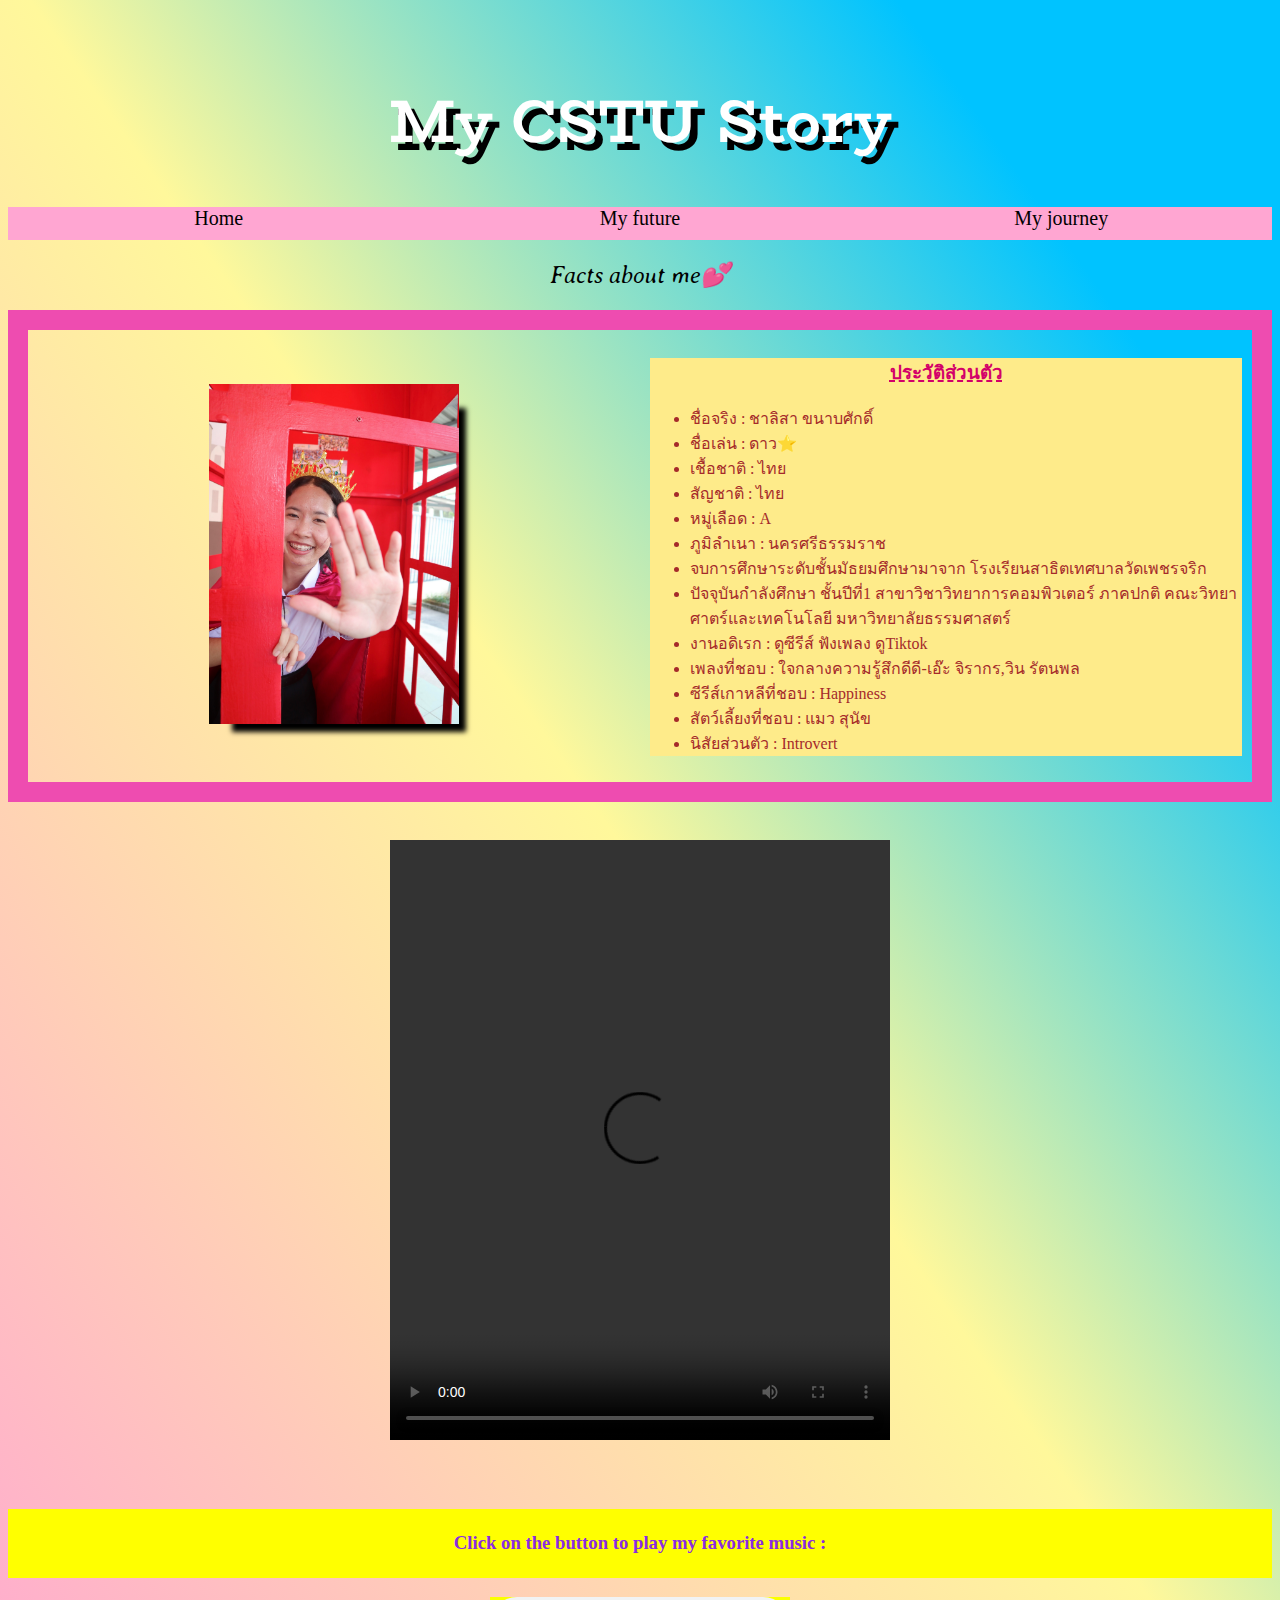
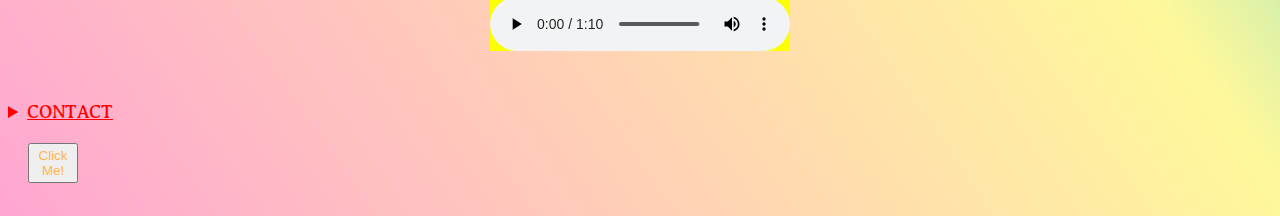
==== index.html @ a0d6a675 "add myfuture.html myjourney.html and change index.html style.css" ====
<!DOCTYPE html>
<html lang="en">
<head>
    <link rel="stylesheet" href="mystyle.css">
    <meta charset="UTF-8">
    <meta name="viewport" content="width=device-width, initial-scale=1.0">
    <title>My CSTU Story</title>
</head>
<body>
    
    <div class="header">
        <h1>My CSTU Story</h1>
    </div>

    <!--สร้างปุ่ม-->
    <div class="icon-bar">
        <a href="/index.html" target="_self">Home</a>
        <a href="/myfuture.html" target="_self">My future</a>
        <a href="/myjourney.html" target="_self">My journey</a>
    </div>

    <h2>Facts about me💕</h2>

    <!--สร้างตาราง-->
    <table style="border: 20px solid #ee4cb0 " cellspacing="0" cellpadding="10" witde="100%">
        <tr>
            <td width="50%" style="text-align: center;">
                <img id="mypic" src="resources/mypic.png" alt="A women wearing a school uniform" title="A women wearing a school uniform">
            </td>
            <td width="50%">
                    <div class="slideup">
                        <h3>ประวัติส่วนตัว</h3>
                        <p> 
                            <ul>
                                <li>ชื่อจริง : ชาลิสา ขนาบศักดิ์</li>
                                <li>ชื่อเล่น : ดาว⭐</li>
                                <li>เชื้อชาติ : ไทย</li>
                                <li>สัญชาติ : ไทย</li>
                                <li>หมู่เลือด : A</li>
                                <li>ภูมิลำเนา : นครศรีธรรมราช</li>
                                <li>จบการศึกษาระดับชั้นมัธยมศึกษามาจาก โรงเรียนสาธิตเทศบาลวัดเพชรจริก</li>
                                <li>ปัจจุบันกำลังศึกษา ชั้นปีที่1 สาขาวิชาวิทยาการคอมพิวเตอร์ ภาคปกติ คณะวิทยาศาตร์และเทคโนโลยี  มหาวิทยาลัยธรรมศาสตร์ </li>
                                <li>งานอดิเรก : ดูซีรีส์ ฟังเพลง ดูTiktok</li>
                                <li>เพลงที่ชอบ : ใจกลางความรู้สึกดีดี-เอ๊ะ จิรากร,วิน รัตนพล</li>
                                <li>ซีรีส์เกาหลีที่ชอบ : Happiness</li>
                                <li>สัตว์เลี้ยงที่ชอบ : แมว สุนัข</li>
                                <li>นิสัยส่วนตัว : Introvert</li>
                            </ul>
                        </p>
                    </div>
            </td>
        </tr>
    </table>

    <h2>
        <p class="intro">
            Introduction Video📷
        </p>
    </h2>

    <!--ใส่วิดีโอ-->
    <video class="video" controls>
        <source src="resources/myvdo.mp4" type="video/mp4">
        Your browser does not support the video tag.
    </video>

    <h3 class="click">
        <div class="run">
            <p>Click on the button to play my favorite music :</p>
        </div>
    </h3>

    <!--ใส่เพลง-->
    <audio id="music" src="resources/music.mp3" controls autoplay>
    </audio>
        
    <!--ซ่อนข้อความโดยใช้ summary tag-->
    <details class="contact">
        <summary>
            CONTACT
        </summary>
        <p class="informaton">
            Instagram : <a href="https://www.instagram.com/i.mdaw?igsh=cGc4bGNzNHMxdmw4" target="_blank">i.mdaw</a><br>
            Gmail : chalisa7349@gmail.com
        </p>
    </details>
      
    <!--สร้างปุ่มกลับขึ้นมาด้านบน-->
    <button onclick="topFunction()" id="gotop" title="Go to top">⬆️</button>
    <script>
        let mybutton = document.getElementById("gotop");
        
        //แสดงปุ่มเมื่อผู้ใช้เลื่อนลงมา
        window.onscroll = function() {scrollFunction()};
        function scrollFunction() {
          if (document.body.scrollTop > 20 || document.documentElement.scrollTop > 20) {
            mybutton.style.display = "block";
          } 
          else {
            mybutton.style.display = "none";
          }
        }
        
        //คลิกปุ่มแล้วจะเลื่อนขึ้นไปด้านบน
        function topFunction() {
          document.body.scrollTop = 0;
          document.documentElement.scrollTop = 0;
        }
    </script>

    <!--สร้างปุ่ม เมื่อกดแล้วจะขึึ้นข้อความ-->
    <button id="button" onclick="alert('Thank you for visiting my homepage.')">Click Me!</button>
    
</body>

</html>
---- mystyle.css ----
@import url("https://fonts.googleapis.com/css2?family=BioRhyme");
@import url('https://fonts.googleapis.com/css2?family=Averia+Serif+Libre');
@import url("https://cdnjs.cloudflare.com/ajax/libs/font-awesome/4.7.0/css/font-awesome.min.css");
@keyframes slideinleft{
    from{
        transform: translateX(-300px);
    }
    to{
        transform: translateX(0px);
    }
}

@keyframes slideup{
    from{
        transform: translateY(200px);
    }
    to{
        transform: translateY(0px);
    }
}

.header{
    text-align: center;
    text-shadow: 7px 8px 0px #000000;
    color: white;
    font-size: 30px;
    font-family: 'BioRhyme', serif;
    /*background-color: pink;  
    background-image: linear-gradient(to right, rgb(123, 39, 156), pink);
    padding: 30px;*/
    margin-top: 0px;
    background-image: url(./resources/bg.jpg);
}

body{
    background-color: beige;
    display: flex;
    height: 200vh;
    justify-content: center;
    flex-direction: column;
    background: linear-gradient(55deg, #ffa6d2 0%, #fff89b 51%, #00c3ff 85%);
    position: relative;
}

#mypic{
    width: 250px;
    height: auto;
    box-shadow: 15px 16px 5px -8px #000000;
}

.intro{
    padding-top: 0px;
}

h2{
    text-align: center;
    font-style: italic;
    font-family: "Averia Serif Libre", serif;
    font-weight: 200;
    animation-name: slideinleft;
    animation-duration: 3s;
    animation-iteration-count: 2;
}

.slideup{
    color: brown;
    animation-name: slideup;
    animation-duration: 3s;
    animation-timing-function: ease-out;
    background-image: url(/resources/bgpic.png);
    width: auto;
    height: auto;
}

h3{
    text-align: center;
    font-weight: bold;
    color: rgb(211, 0, 105);
    text-decoration: underline;
    text-decoration-style: dashed;
}

.video{
    padding-top: 100px;
    padding-bottom: 100px;
    margin: 0 auto;
    margin-top: -180px;
    margin-bottom: -50px;
    width: 500px;
    height: 600px;
}

.click{
    text-align: center;
    color: blueviolet;
    background-color: yellow;
    text-decoration-line: none;
    padding: 5px;
}

.run{
    animation-name: slideinleft;
    animation-duration: 3s;
    animation-delay: 0s;
    animation-fill-mode: forwards;
    animation-iteration-count: infinite;
}

#music{
    margin: 0 auto;
    background-color: rgb(251, 255, 0);
}

.contact{
    padding-top: 50px;
    font-size: 18px;
    font-family: "Averia Serif Libre";
}

summary{
    color: #ff0000;
    text-decoration: underline;
}

.informaton{
    color: black;
}

.icon-bar{
    width: 100%; 
    overflow: hidden; 
    position: sticky;
    top: 0;
    padding-bottom: 10px;
    background-color: #ffa6d2;
}
  
.icon-bar a{
    float: left; 
    text-align: center;  
    padding: auto auto; 
    color:black; 
    font-size: 36px; 
    width: 33.33%;
    font-size: 20px;
    text-decoration: none;
}
  
.icon-bar a:hover{
    background-color: #000; 
    color: #fff89b;
    text-decoration: underline;
}
  
.active{
    background-color: #5cc4b6; 
}

#gotop{
    display: none; 
    position: fixed; 
    bottom: 20px; 
    right: 30px; 
    border: none; 
    outline: none; 
    background-color: rgb(255, 172, 186); 
    padding: 15px; 
    border-radius: 10px; 
}
  
#gotop:hover {
    background-color: #555; 
}

#button{
    width: 50px;
    height: 40px;
    text-align: center;
    margin-left: 20px;
    margin-top: 20px;
    color: #fdb64a;
}

/*
.btn-123{
    color: white;
    overflow: hidden;
    border-radius: 30px;
    box-shadow: 0px -0px 0px 0px rgba(143,64,248,0.5),0px 0px 0px 0px rgba(39,200,255,0.5);
}

.btn-123:hover{
    transform: translate(0,-6px);
    box-shadow: 10px -10px 25px 0px rgba(143,64,248,0.5), -10px 10px 25px 0px rgba(39,200,255,0.5);
}

.btn-123:hover::after{
    transform: rotate(150deg);
}

.btn-123::after{
    content: "";
    width: 400px;
    height: 400px;
    position: absolute;
    top:-50px;
    left: -100px;
    background-color: pink;
    background-image: linear-gradient(225deg,#27d86c 0% , #26caf8 50% , #c625d0 100%);
    z-index: -1;
    transition: all 0.25s ease;
}*/
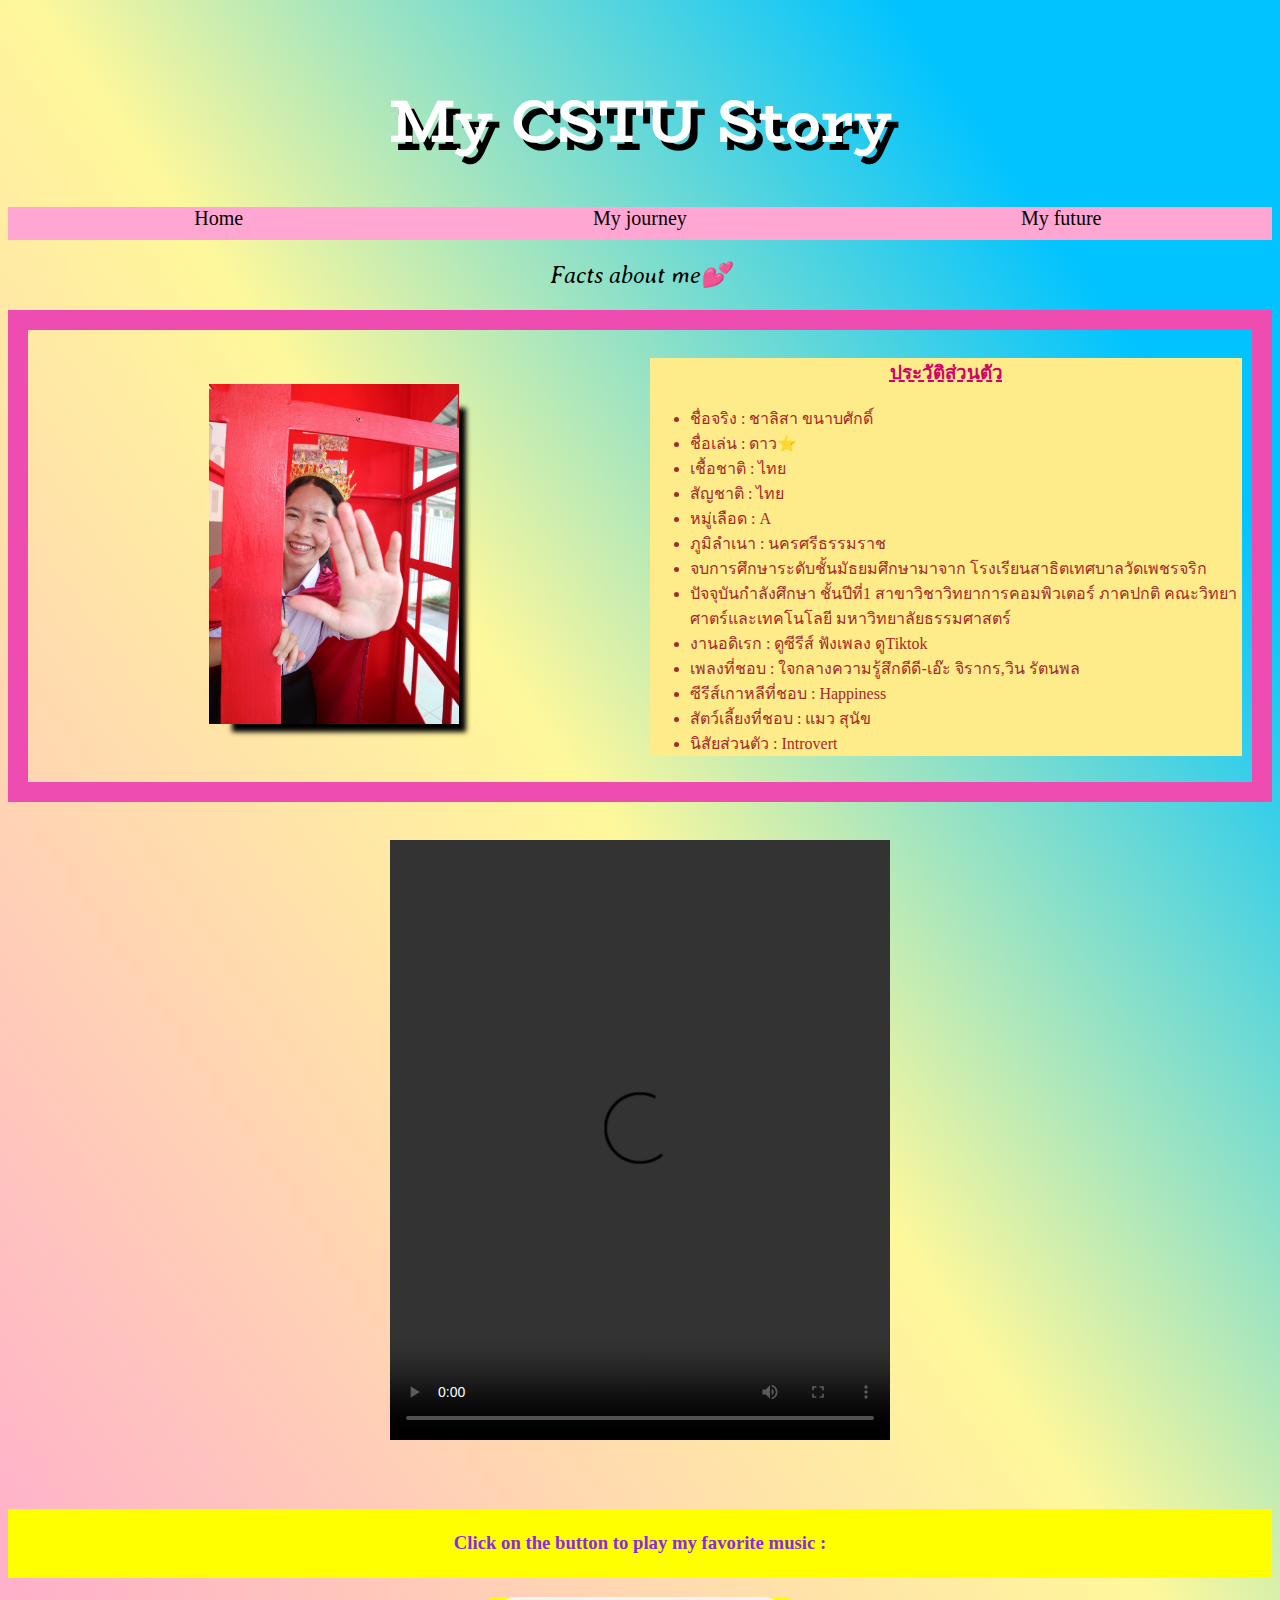
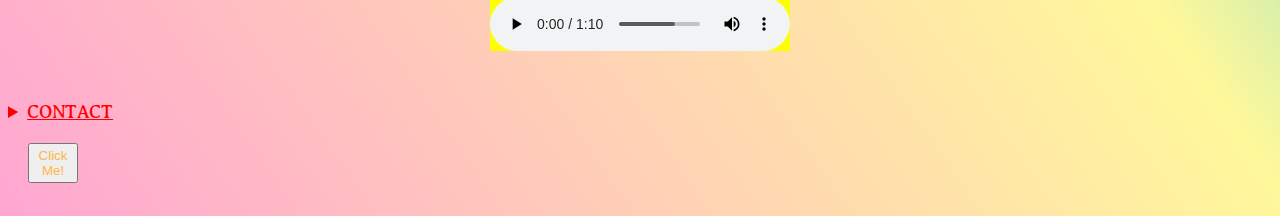
==== commit b05da98c: "change index" ====
--- a/index.html
+++ b/index.html
@@ -15,8 +15,8 @@
     <!--สร้างปุ่ม-->
     <div class="icon-bar">
         <a href="/index.html" target="_self">Home</a>
+        <a href="/myjourney.html" target="_self">My journey</a>
         <a href="/myfuture.html" target="_self">My future</a>
-        <a href="/myjourney.html" target="_self">My journey</a>
     </div>
 
     <h2>Facts about me💕</h2>
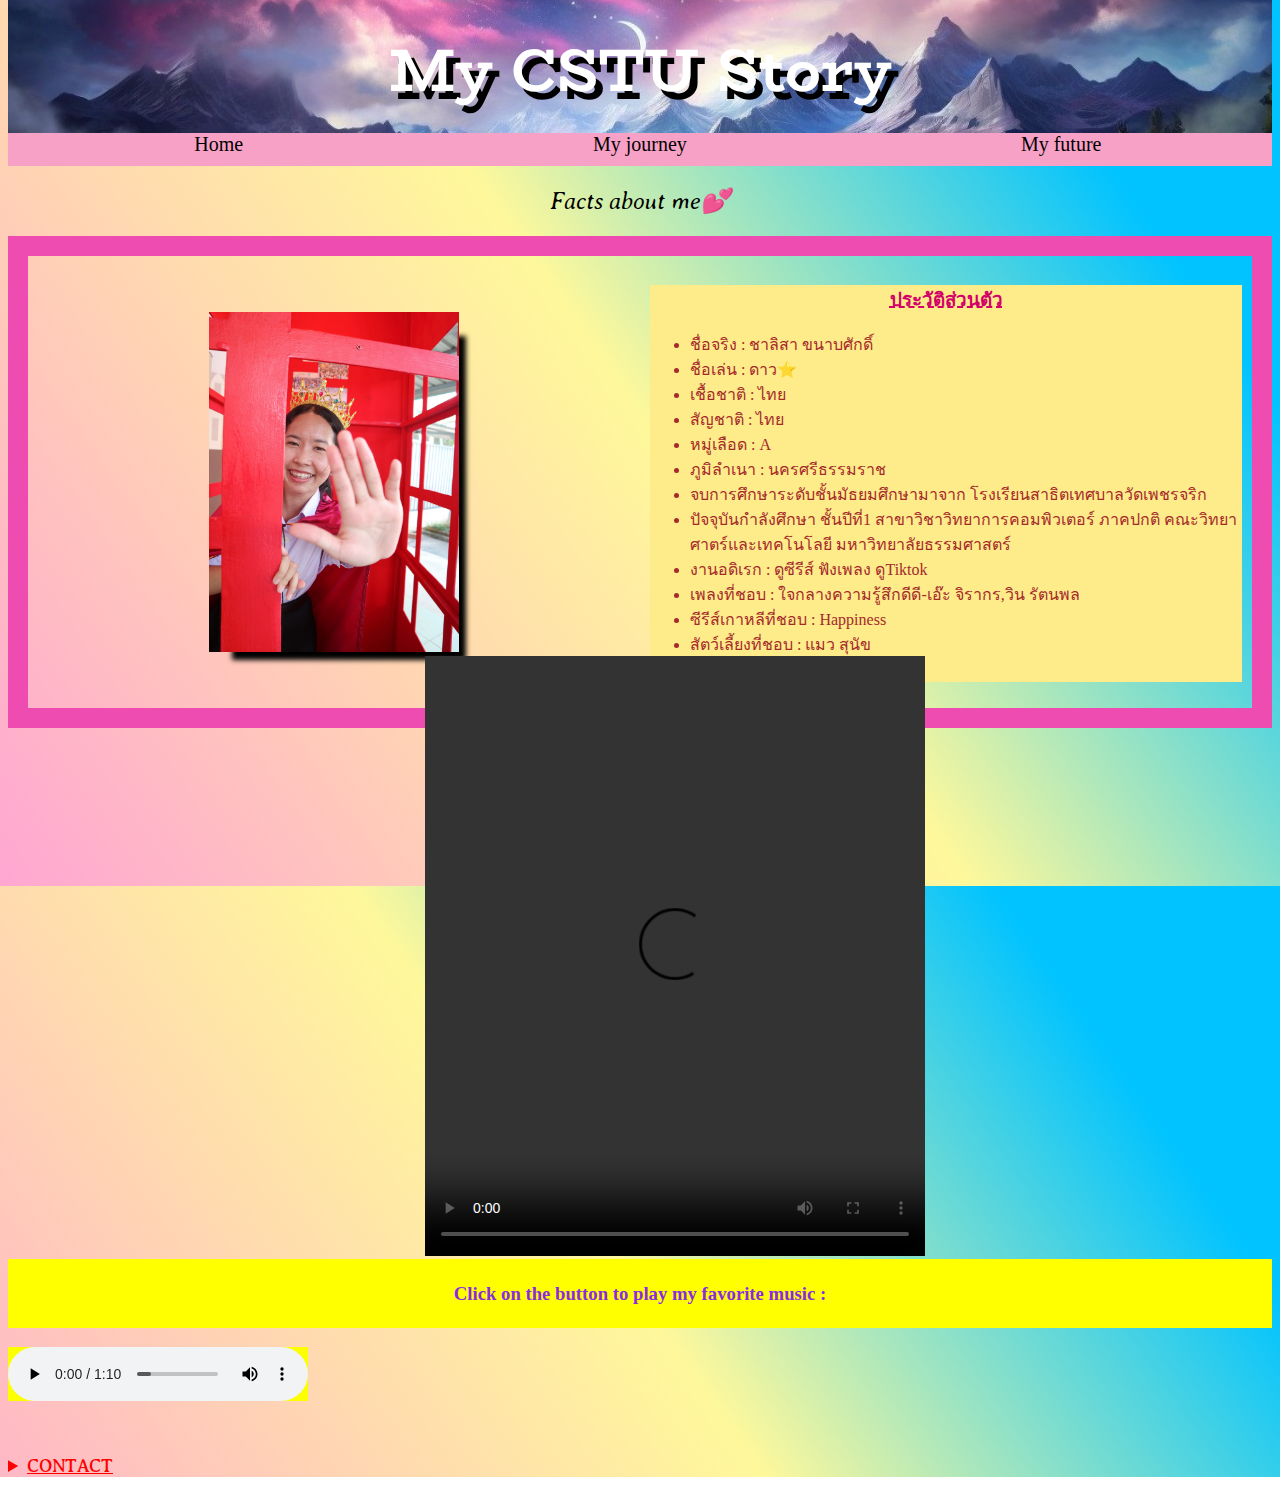
==== commit 26260399: "delete one button" ====
--- a/index.html
+++ b/index.html
@@ -8,15 +8,15 @@
 </head>
 <body>
     
-    <div class="header">
+    <header>
         <h1>My CSTU Story</h1>
-    </div>
+    </header>
 
     <!--สร้างปุ่ม-->
     <div class="icon-bar">
-        <a href="/index.html" target="_self">Home</a>
-        <a href="/myjourney.html" target="_self">My journey</a>
-        <a href="/myfuture.html" target="_self">My future</a>
+        <a href="index.html" target="_self">Home</a>
+        <a href="myjourney.html" target="_self">My journey</a>
+        <a href="myfuture.html" target="_self">My future</a>
     </div>
 
     <h2>Facts about me💕</h2>
@@ -107,9 +107,6 @@
           document.documentElement.scrollTop = 0;
         }
     </script>
-
-    <!--สร้างปุ่ม เมื่อกดแล้วจะขึึ้นข้อความ-->
-    <button id="button" onclick="alert('Thank you for visiting my homepage.')">Click Me!</button>
     
 </body>
 
--- a/mystyle.css
+++ b/mystyle.css
@@ -19,23 +19,23 @@
     }
 }
 
-.header{
-    text-align: center;
+header{
+    text-align: center;
+    padding-top: 5px;
     text-shadow: 7px 8px 0px #000000;
     color: white;
     font-size: 30px;
     font-family: 'BioRhyme', serif;
-    /*background-color: pink;  
-    background-image: linear-gradient(to right, rgb(123, 39, 156), pink);
-    padding: 30px;*/
-    margin-top: 0px;
+    margin-top: -30px;
+    margin-bottom: 0px;
     background-image: url(./resources/bg.jpg);
+    background-size: cover;
+    height: 150px;
 }
 
 body{
     background-color: beige;
-    display: flex;
-    height: 200vh;
+    height: 100vh;
     justify-content: center;
     flex-direction: column;
     background: linear-gradient(55deg, #ffa6d2 0%, #fff89b 51%, #00c3ff 85%);
@@ -60,6 +60,7 @@
     animation-name: slideinleft;
     animation-duration: 3s;
     animation-iteration-count: 2;
+    padding-bottom: 0px;
 }
 
 .slideup{
@@ -81,13 +82,11 @@
 }
 
 .video{
-    padding-top: 100px;
-    padding-bottom: 100px;
-    margin: 0 auto;
-    margin-top: -180px;
-    margin-bottom: -50px;
+    margin-top: -150px;
+    margin-bottom: -20px;
     width: 500px;
     height: 600px;
+    padding-left: 33%;
 }
 
 .click{
@@ -132,7 +131,8 @@
     position: sticky;
     top: 0;
     padding-bottom: 10px;
-    background-color: #ffa6d2;
+    background-color: rgb(248, 161, 198);
+    padding-top: 0px;
 }
   
 .icon-bar a{
@@ -181,32 +181,181 @@
     color: #fdb64a;
 }
 
-/*
-.btn-123{
-    color: white;
-    overflow: hidden;
-    border-radius: 30px;
-    box-shadow: 0px -0px 0px 0px rgba(143,64,248,0.5),0px 0px 0px 0px rgba(39,200,255,0.5);
-}
-
-.btn-123:hover{
-    transform: translate(0,-6px);
-    box-shadow: 10px -10px 25px 0px rgba(143,64,248,0.5), -10px 10px 25px 0px rgba(39,200,255,0.5);
-}
-
-.btn-123:hover::after{
-    transform: rotate(150deg);
-}
-
-.btn-123::after{
-    content: "";
-    width: 400px;
-    height: 400px;
+.pathuni{
+    height: 2px;
+    background-color: black;
+    width: 100%;
+    margin: 50px 0;
+}
+
+.point1{
     position: absolute;
-    top:-50px;
-    left: -100px;
-    background-color: pink;
-    background-image: linear-gradient(225deg,#27d86c 0% , #26caf8 50% , #c625d0 100%);
-    z-index: -1;
-    transition: all 0.25s ease;
-}*/+    margin: -9px;
+    margin-left: 2%;
+    width: 140px;
+    height: 20px;
+    text-align: center;
+    background-color: rgb(212, 255, 0);
+}
+
+.point2{
+    position: absolute;
+    margin: -9px;
+    margin-left: 30%;
+    width: 90px;
+    height: 20px;
+    text-align: center;
+    background-color: rgb(0, 255, 119);
+    content: "\2192";
+}
+
+.point3{
+    position: absolute;
+    margin: -9px;
+    margin-left: 60%;
+    width: 60px;
+    height: 20px;
+    text-align: center;
+    background-color: rgb(217, 0, 255);
+}
+
+.point4{
+    position: absolute;
+    margin: -9px;
+    margin-left: 90%;
+    width: 60px;
+    height: 20px;
+    text-align: center;
+    background-color: red;
+}
+
+.container{
+    display: flex;
+    justify-content: space-between;
+}
+
+.first{
+    background-color: rgb(233, 247, 162);
+    border-radius: 8px;
+    box-shadow: 5px 10px 10px rgba(0, 0, 0, 0.1);
+    margin-bottom: 20px;
+    padding: 10px;
+    width: 20%;
+}
+
+.second{
+    background-color: rgb(153, 253, 200);
+    border-radius: 8px;
+    box-shadow: 5px 10px 10px rgba(0, 0, 0, 0.1);
+    margin-bottom: 20px;
+    padding: 10px;
+    width: 20%;
+}
+
+.third{
+    background-color: rgb(239, 176, 250);
+    border-radius: 8px;
+    box-shadow: 5px 10px 10px rgba(0, 0, 0, 0.1);
+    margin-bottom: 20px;
+    padding: 10px;
+    width: 20%;
+}
+
+.fourth{
+    background-color: rgb(255, 185, 185);
+    border-radius: 8px;
+    box-shadow: 5px 10px 10px rgba(0, 0, 0, 0.1);
+    margin-bottom: 20px;
+    padding: 10px;
+    width: 20%;
+}
+
+.mark{
+    color: red;
+}
+
+img{
+    width: 350px;
+    height: auto;
+    display: block;
+    margin-left: auto;
+    margin-right: auto;
+}
+
+.container2{
+    display: flex;
+    justify-content: space-between;
+}
+
+.sleep{
+    background-color: #caff9e;
+    border-radius: 8px;
+    box-shadow: 5px 10px 10px rgba(0, 0, 0, 0.1);
+    margin-bottom: 20px;
+    padding: 10px;
+    width: 30%;
+}
+
+.work{
+    background-color: #9ef2ff;
+    border-radius: 8px;
+    box-shadow: 5px 10px 10px rgba(0, 0, 0, 0.1);
+    margin-bottom: 20px;
+    padding: 10px;
+    width: 30%;
+}
+.study{
+    background-color: #af9eff;
+    border-radius: 8px;
+    box-shadow: 5px 10px 10px rgba(0, 0, 0, 0.1);
+    margin-bottom: 20px;
+    padding: 10px;
+    width: 30%;
+}
+
+.container3{
+    display: flex;
+    justify-content: space-between;
+    margin-top: 50px;
+}
+
+.money{
+    background-color: #fc99fc;
+    border-radius: 8px;
+    box-shadow: 5px 10px 10px rgba(0, 0, 0, 0.1);
+    margin-bottom: 20px;
+    padding: 10px;
+    width: 30%;
+}
+
+.hap{
+    background-color: #ffa3a5;
+    border-radius: 8px;
+    box-shadow: 5px 10px 10px rgba(0, 0, 0, 0.1);
+    margin-bottom: 20px;
+    padding: 10px;
+    width: 30%;
+}
+
+.do{
+    background-color: #97feda;
+    border-radius: 8px;
+    box-shadow: 5px 10px 10px rgba(0, 0, 0, 0.1);
+    margin-bottom: 20px;
+    padding: 10px;
+    width: 30%;
+}
+
+.container2 div img{
+    width: 120px;
+    height: auto;
+}
+
+.container3 div img{
+    width: 120px;
+    height: auto;
+}
+
+main{
+    text-align: center;
+}